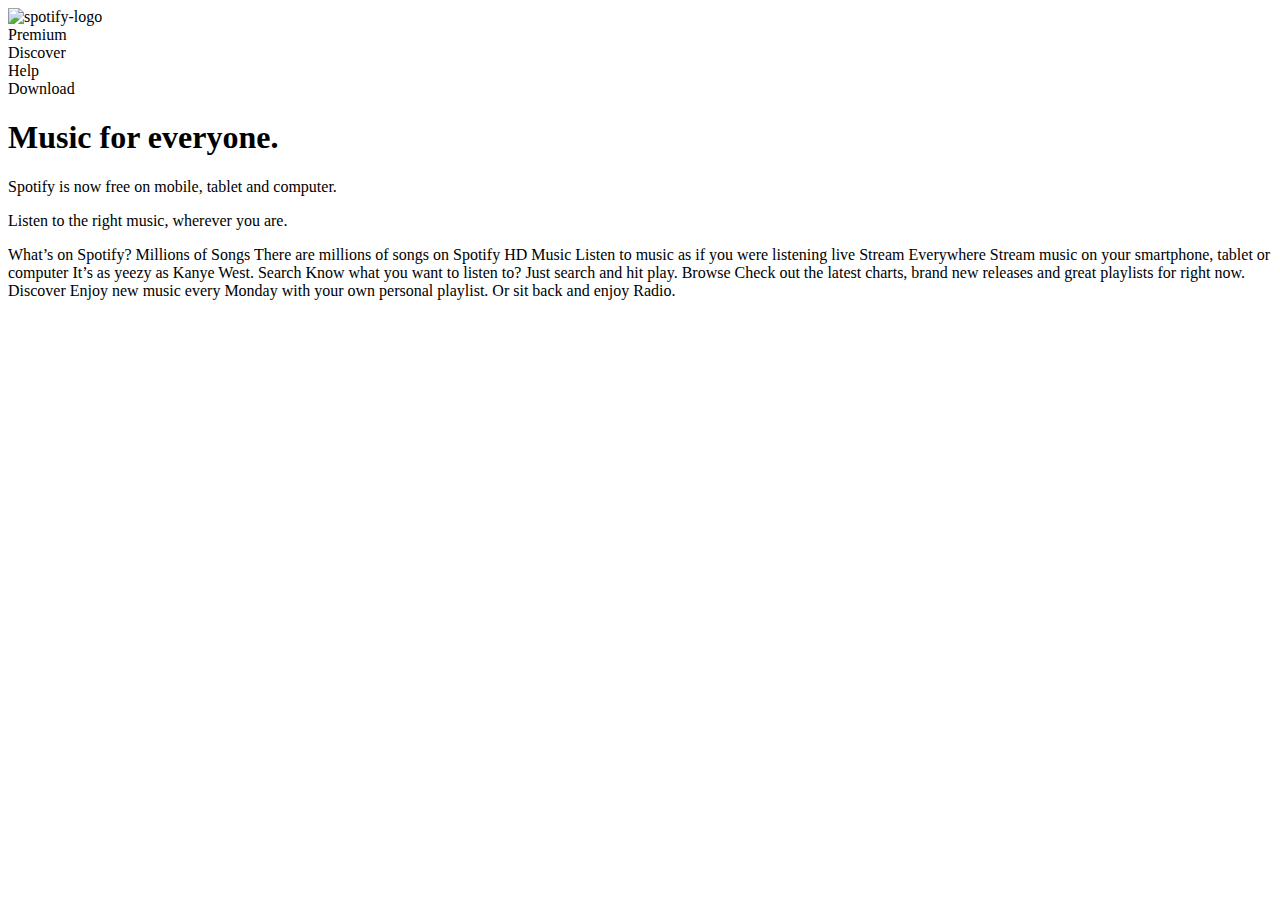
==== index.html @ 36e5852a "first commit" ====
<!DOCTYPE html>
<html lang="en">
  <head>
    <meta charset="UTF-8" />
    <meta name="viewport" content="width=device-width, initial-scale=1.0" />
    <meta http-equiv="X-UA-Compatible" content="ie=edge" />
   <title>Spotify Clone</title>
    <link rel="stylesheet" htrf="style.css"/>
  </head>
  <body>
    <header>
      <img src="spotify-logo.png" alt=" spotify-logo" class=" logo"></img>
    <nav>
      <ul= class navbar>
      <li><a hrefer=" #Premium">Premium </a></li>
      <li><a hrefer=" #Discover">Discover </a></li>
      <li><a hrefer=" #Discover">Help</a> </li>
      <li><a hrefer=" #Download">Download</a></li>
    </ul>
    </nav>
    </header>
    <div>
   <h1> Music for everyone. </h1> 
   <p> Spotify is now free on mobile, tablet and computer.</p> 
   <p>Listen to the right music, wherever you are.</p>
    </div>
</section>


    What’s on Spotify? Millions of Songs There are millions of songs on Spotify HD Music
    Listen to music as if you were listening live Stream Everywhere Stream music on your smartphone, tablet or computer
    It’s as yeezy as Kanye West. Search Know what you want to listen to? Just search and hit play. Browse Check out the
    latest charts, brand new releases and great playlists for right now. Discover Enjoy new music every Monday with your
    own personal playlist. Or sit back and enjoy Radio.
  </body>
</html>
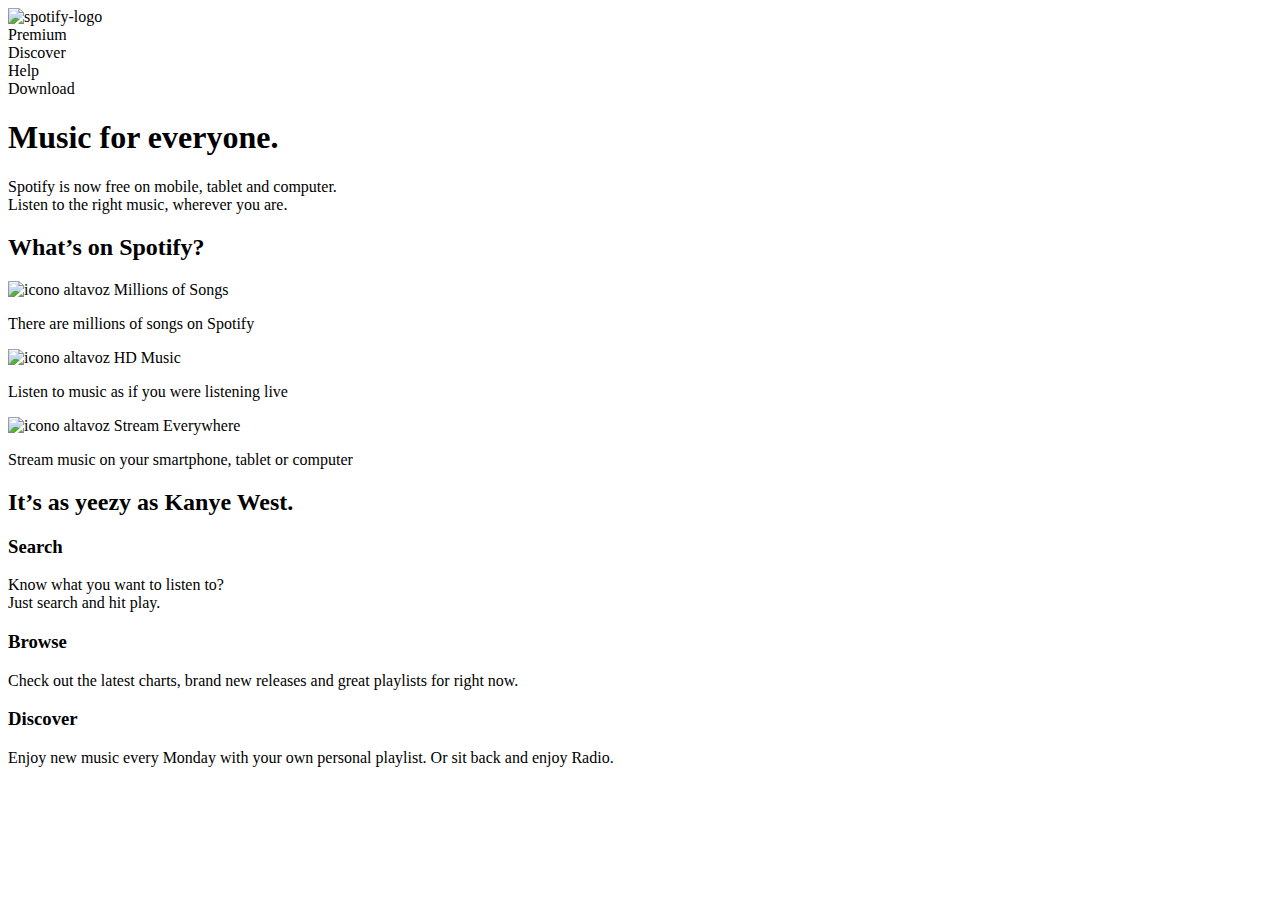
==== commit cbdb7d4e: "first commit" ====
--- a/index.html
+++ b/index.html
@@ -19,18 +19,61 @@
     </ul>
     </nav>
     </header>
-    <div>
-   <h1> Music for everyone. </h1> 
-   <p> Spotify is now free on mobile, tablet and computer.</p> 
-   <p>Listen to the right music, wherever you are.</p>
-    </div>
-</section>
-
-
-    What’s on Spotify? Millions of Songs There are millions of songs on Spotify HD Music
-    Listen to music as if you were listening live Stream Everywhere Stream music on your smartphone, tablet or computer
-    It’s as yeezy as Kanye West. Search Know what you want to listen to? Just search and hit play. Browse Check out the
-    latest charts, brand new releases and great playlists for right now. Discover Enjoy new music every Monday with your
-    own personal playlist. Or sit back and enjoy Radio.
+    <section class="top-section">
+      <div class="text-container">
+        <h1>Music for everyone.</h1>
+        <p>
+          Spotify is now free on mobile, tablet and computer. <br />
+          Listen to the right music, wherever you are.
+        </p>
+      </div>
+    </section>
+    <section class="middle-section">
+      <h2>What’s on Spotify?</h2>
+      <div class="box-container">
+        <div class="box">
+          <img src="images/music-icon.png" alt="icono altavoz" />
+          <span>Millions of Songs</span>
+          <p>There are millions of songs on Spotify</p>
+        </div>
+        <div class="box">
+          <img src="images/high-quality-icon.png" alt="icono altavoz" />
+          <span>HD Music</span>
+          <p>Listen to music as if you were listening live</p>
+        </div>
+        <div class="box">
+          <img src="images/devices-icon.png" alt="icono altavoz" />
+          <span>Stream Everywhere</span>
+          <p>Stream music on your smartphone, tablet or computer</p>
+        </div>
+      </div>
+    </section>
+    <section class="green-section">      
+      <div class="text-container2">
+        <h2>It’s as yeezy as Kanye West.</h2>
+        <div class="text">
+          <h3>Search</h3>
+          <p>Know what you want to listen to? <br> Just search and hit play.</p>
+        </div>
+        <div class="text">
+          <h3>Browse</h3>
+          <p>
+            Check out the latest charts, brand new releases and great
+            playlists for right now.
+          </p>
+        </div>
+        <div class="text">
+          <h3>Discover</h3>
+          <p>
+            Enjoy new music every Monday with your own personal playlist. Or
+            sit back and enjoy Radio.
+          </p>
+        </div>
+      </div>
+      <img id="icono" src="images/spotify-icon-white.png" alt="" />
+      <div class="img-container">
+        <img class="reproductor" src="images/spotify-app.jpg" alt="" />
+      </div>
+    </section>
   </body>
 </html>